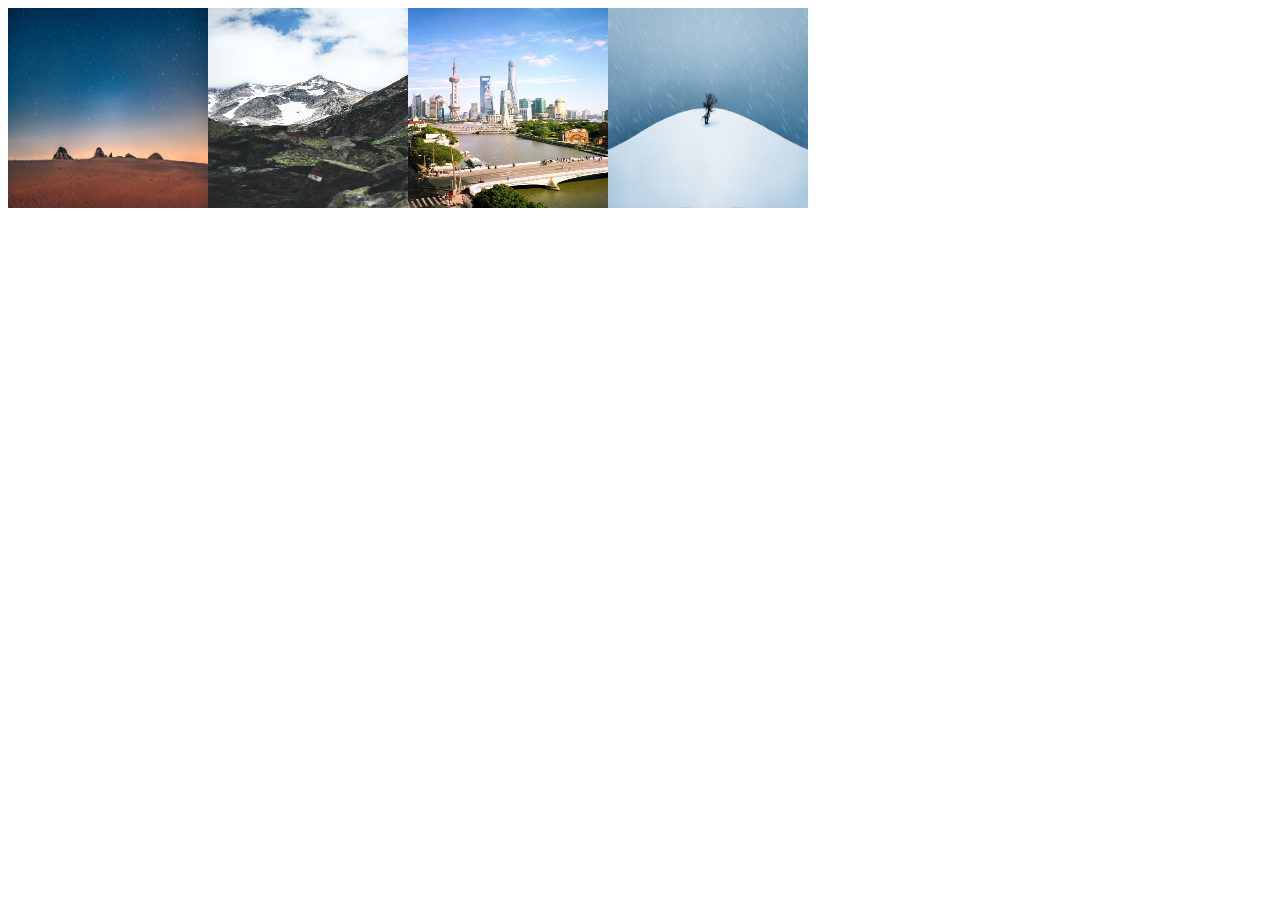
==== practice/arrImgLocalFetching/index.html @ 83a4dadb "merged promises file & added new directories and files" ====
<!DOCTYPE html>
<html lang="en">
<head>
     <meta charset="UTF-8">
     <meta http-equiv="X-UA-Compatible" content="IE=edge">
     <meta name="viewport" content="width=device-width, initial-scale=1.0">
     <title>Document</title>
</head>
<body>
 

     <script src="./script.js"></script>
     
</body>
</html>
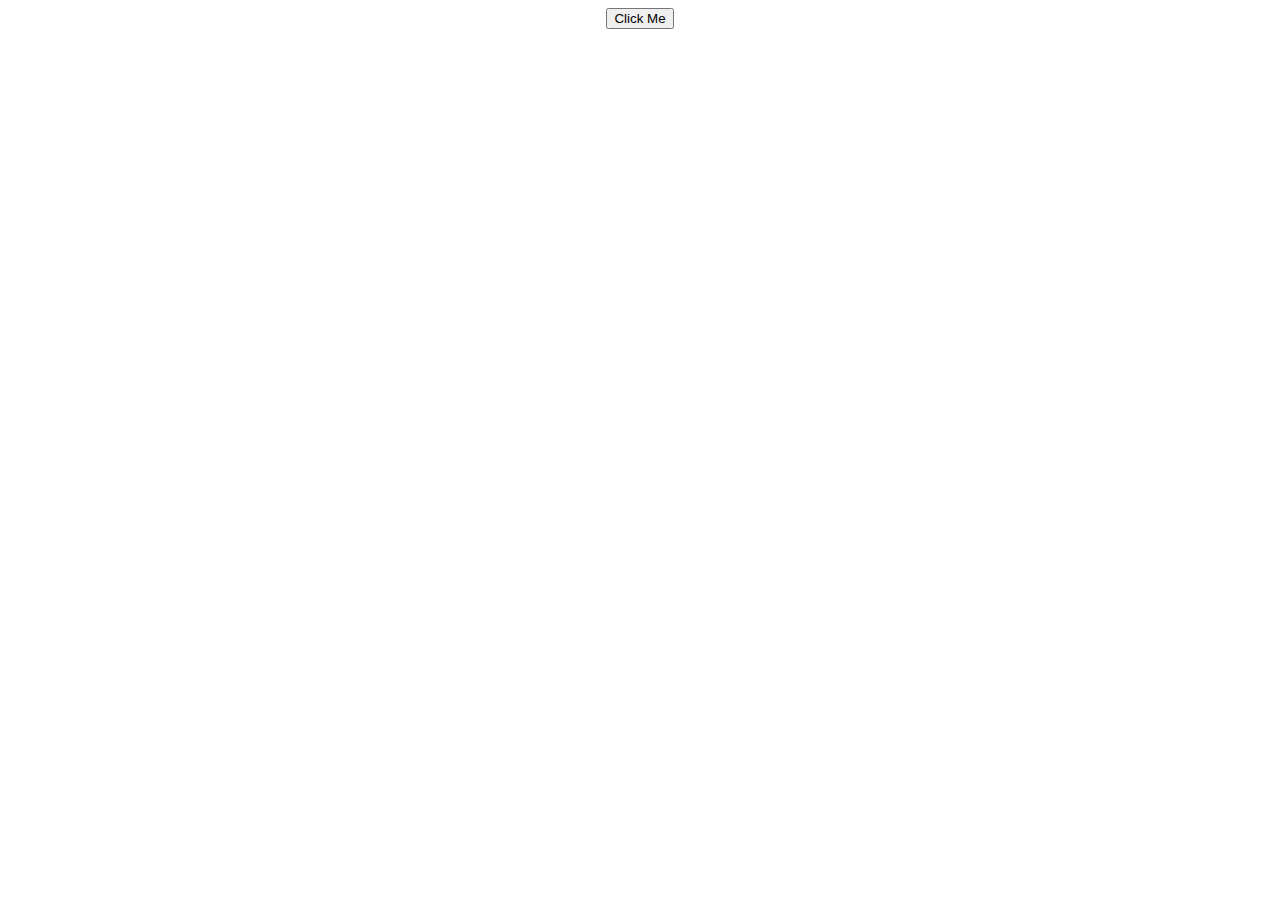
==== commit ce15d91a: "updating files" ====
--- a/practice/arrImgLocalFetching/index.html
+++ b/practice/arrImgLocalFetching/index.html
@@ -4,11 +4,21 @@
      <meta charset="UTF-8">
      <meta http-equiv="X-UA-Compatible" content="IE=edge">
      <meta name="viewport" content="width=device-width, initial-scale=1.0">
+     <link rel="stylesheet" href="./style.css">
      <title>Document</title>
 </head>
 <body>
- 
+     <div>
+          <button id="btn">Click Me</button>
 
+     </div>
+     <div id="imagesContainer">
+
+     </div>
+
+
+
+     
      <script src="./script.js"></script>
      
 </body>
--- a/practice/arrImgLocalFetching/style.css
+++ b/practice/arrImgLocalFetching/style.css
@@ -0,0 +1,21 @@
+
+
+#btn{
+     display: flex;
+     /* text-align: center; */
+     margin: auto;
+     /* align-self: center; */
+
+}
+
+#imagesContainer{
+     /* display: flex; */
+     /* text-align: center; */
+     /* margin: auto; */
+     /* align-self: center; */
+     /* align-content: center; */
+     /* padding: 20px; */
+     /* margin-left: 20px; */
+
+
+}